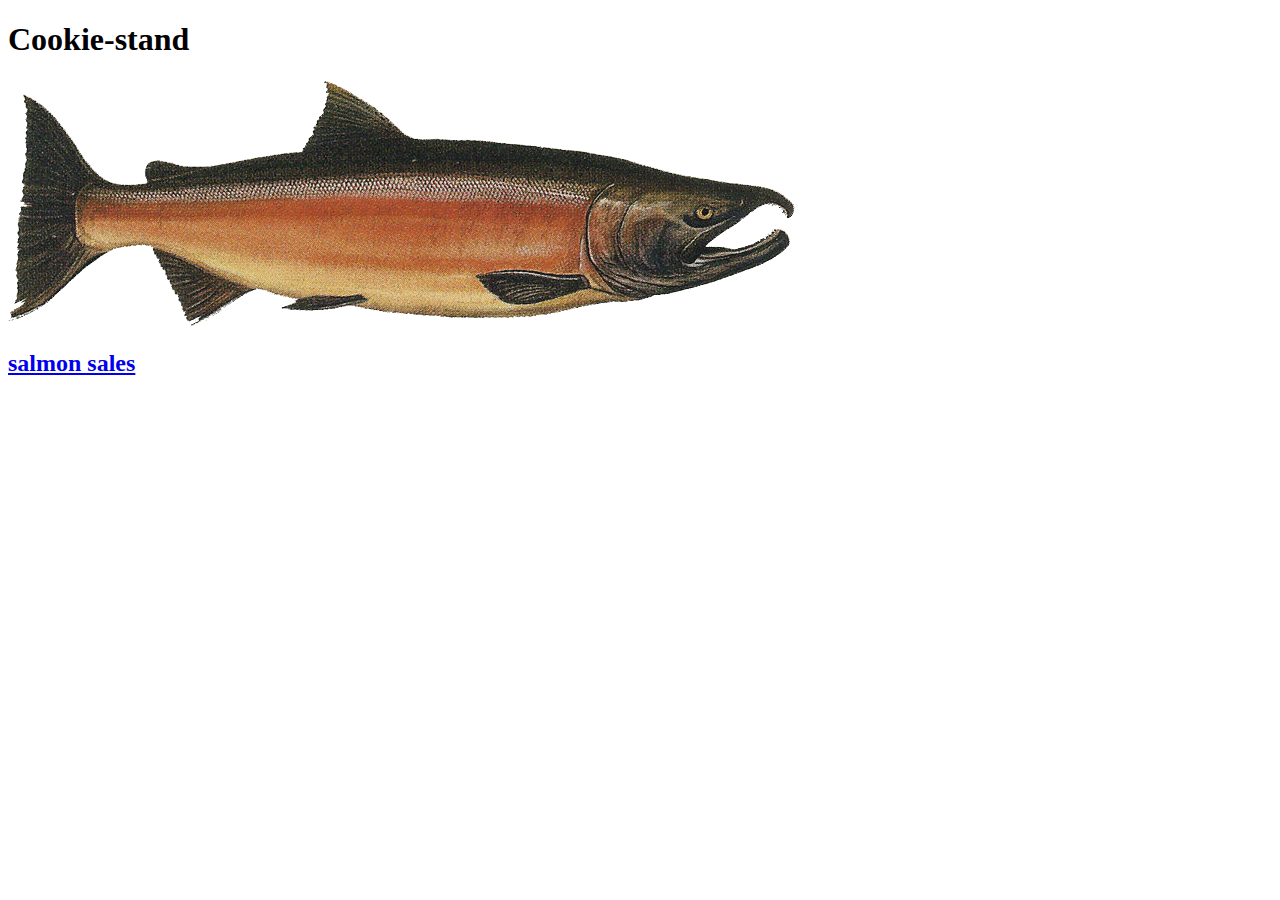
==== index.html @ 00a877bf "lab06" ====
<!DOCTYPE html>
<html>
<head>
   
    <title>LAB:06</title>
    <link rel="preconnect" href="https://fonts.gstatic.com">
    <link href="https://fonts.googleapis.com/css2?family=Roboto+Slab:wght@500&display=swap" rel="stylesheet">
    <link rel="preconnect" href="https://fonts.gstatic.com">
    <link href="https://fonts.googleapis.com/css2?family=Zilla+Slab+Highlight&display=swap" rel="stylesheet">
    <link rel="style sheet" href="./css/style.css">
    <link rel="style sheet" href="./css/reset.css">
</head>
<body>
    <header>
        <h1>Cookie-stand</h1>
    </header>
    <main>
        <img src="./ img/salmon.png" alt="salmon"/>
        <h2><a href="./sales.html">salmon sales</a></h2>
    </main>
    <script src="./js/app.js"></script>
</body>
</html>
---- css/style.css ----
body {
  font-family: 'Roboto Slab', serif;
  font-family: 'Zilla Slab Highlight', cursive;
}
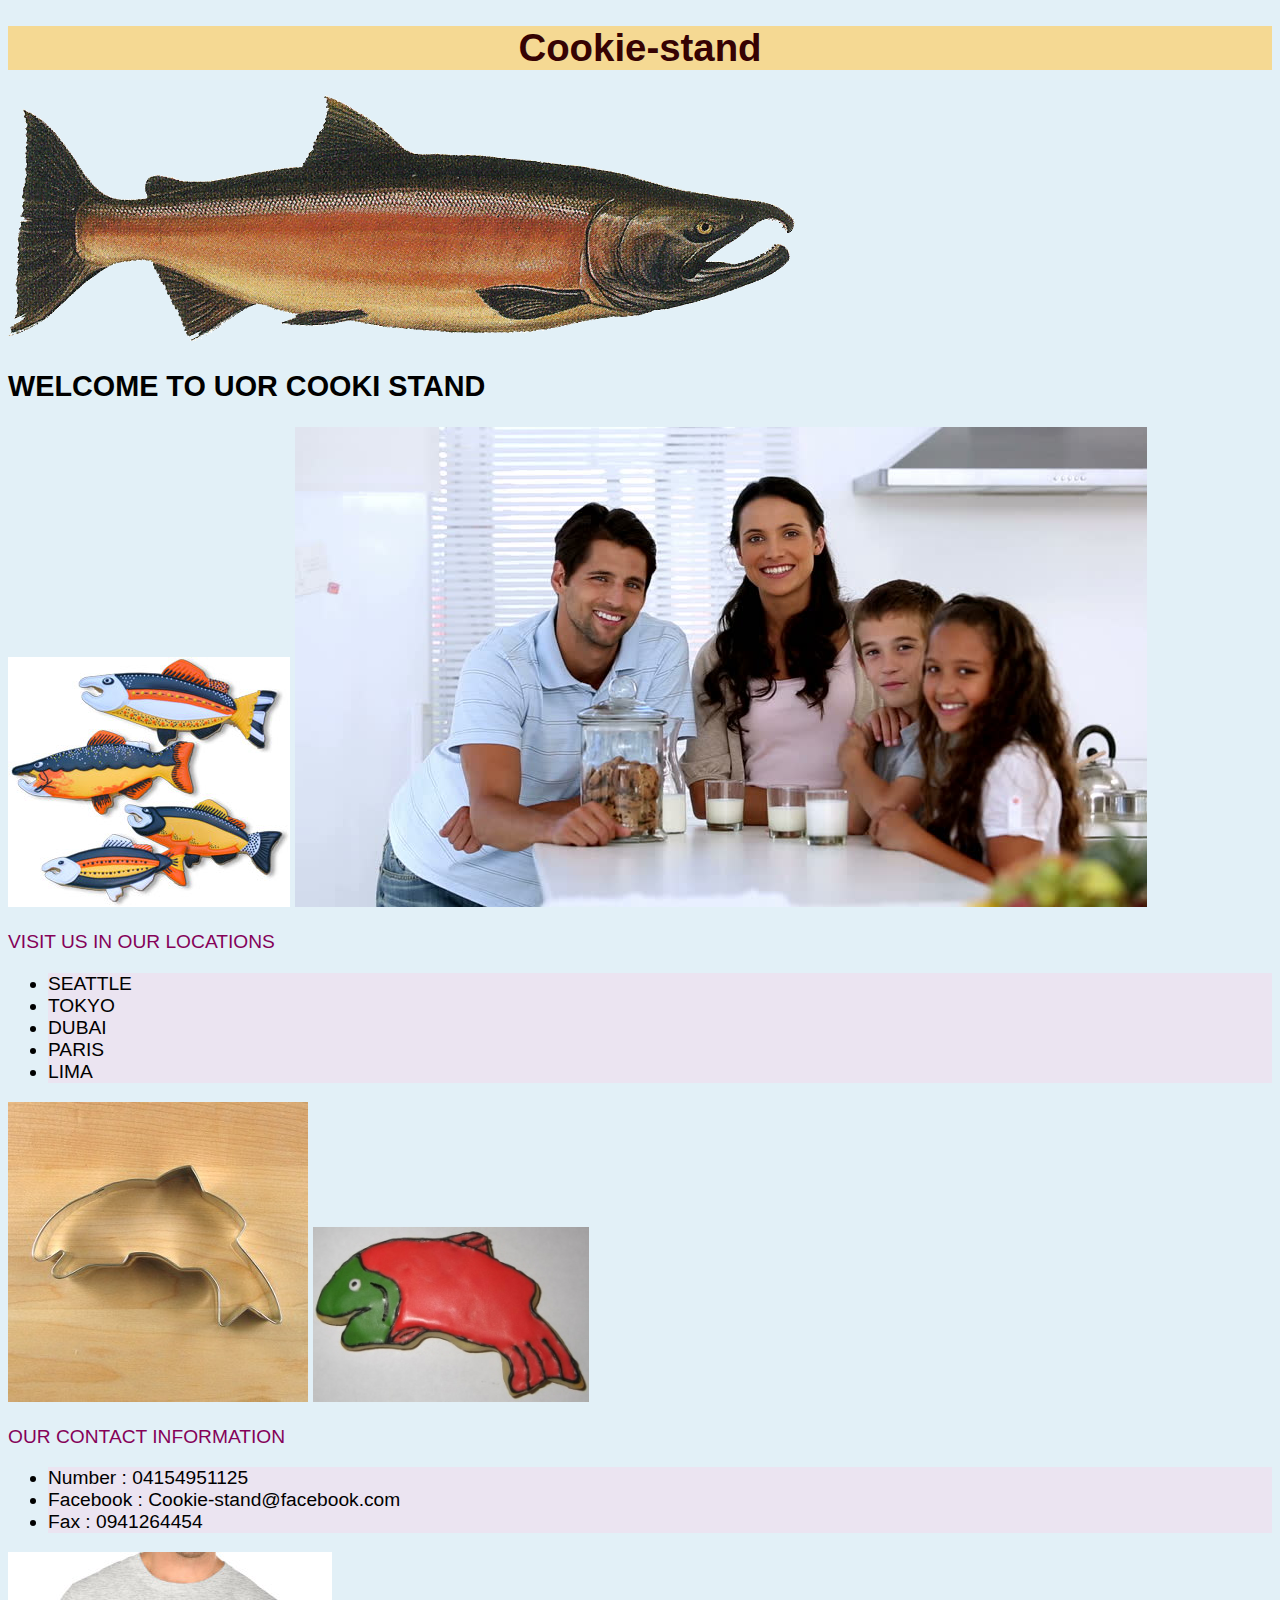
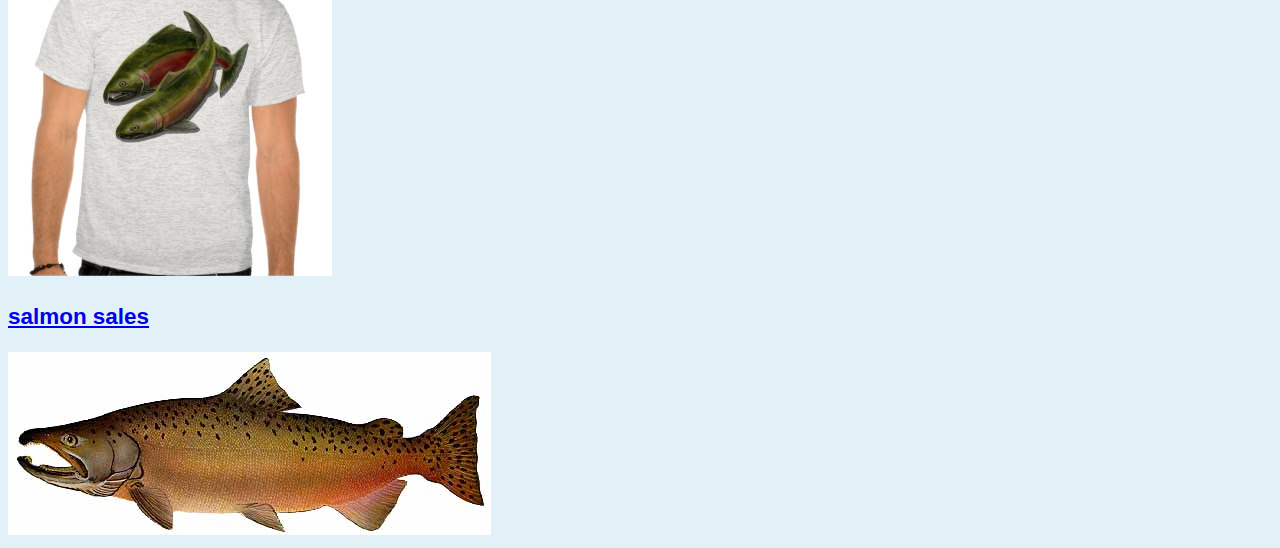
==== commit 36bd9bfc: "css" ====
--- a/index.html
+++ b/index.html
@@ -2,22 +2,37 @@
 <html>
 <head>
    
-    <title>LAB:06</title>
-    <link rel="preconnect" href="https://fonts.gstatic.com">
-    <link href="https://fonts.googleapis.com/css2?family=Roboto+Slab:wght@500&display=swap" rel="stylesheet">
-    <link rel="preconnect" href="https://fonts.gstatic.com">
-    <link href="https://fonts.googleapis.com/css2?family=Zilla+Slab+Highlight&display=swap" rel="stylesheet">
-    <link rel="style sheet" href="./css/style.css">
-    <link rel="style sheet" href="./css/reset.css">
-</head>
+    <title>Cookies</title>
+    <link rel="styleSheet" href="./css/style.css">
 <body>
     <header>
         <h1>Cookie-stand</h1>
     </header>
     <main>
         <img src="./ img/salmon.png" alt="salmon"/>
-        <h2><a href="./sales.html">salmon sales</a></h2>
+        <h2>WELCOME TO UOR COOKI STAND</h2>
+        <img src="./ img/fish.jpg" alt="fish"/>
+        <img src="./ img/family.jpg" alt="family"/>
+        <p>VISIT US IN OUR LOCATIONS</p>
+        <ul>
+            <li>SEATTLE</li>
+            <li>TOKYO</li>
+            <li>DUBAI</li>
+            <li>PARIS</li>
+            <li>LIMA</li>
+        </ul>
+        <img src="./ img/cutter.jpeg" alt="cutter"/>
+        <img src="./ img/frosted-cookie.jpg" alt="cookie"/>
+        <p>OUR CONTACT INFORMATION</p>
+        <ul>
+            <li>Number : 04154951125</li>
+            <li>Facebook : Cookie-stand@facebook.com</li>
+            <li>Fax : 0941264454</li>
+        </ul>
+        <img src="./ img/shirt.jpg" alt="shirt"/>
+        <h3><a href="./sales.html">salmon sales</a></h3>
+        <img src="./ img/chinook.jpg" alt="chinook"/>
     </main>
     <script src="./js/app.js"></script>
 </body>
-</html>+</html>
--- a/css/style.css
+++ b/css/style.css
@@ -1,4 +1,19 @@
-body {
-  font-family: 'Roboto Slab', serif;
-  font-family: 'Zilla Slab Highlight', cursive;
+
+body{
+  background-color: rgb(226, 240, 247);
+  font-family: Arial, Helvetica, sans-serif;
+  font-size: larger;
 }
+h1{
+  background-color: rgb(245, 217, 147);
+  text-align: center;
+  color: rgb(54, 3, 3);
+}
+li{
+  background-color: rgb(235, 228, 241);
+}
+p{
+  color: rgb(133, 2, 89);
+}
+
+
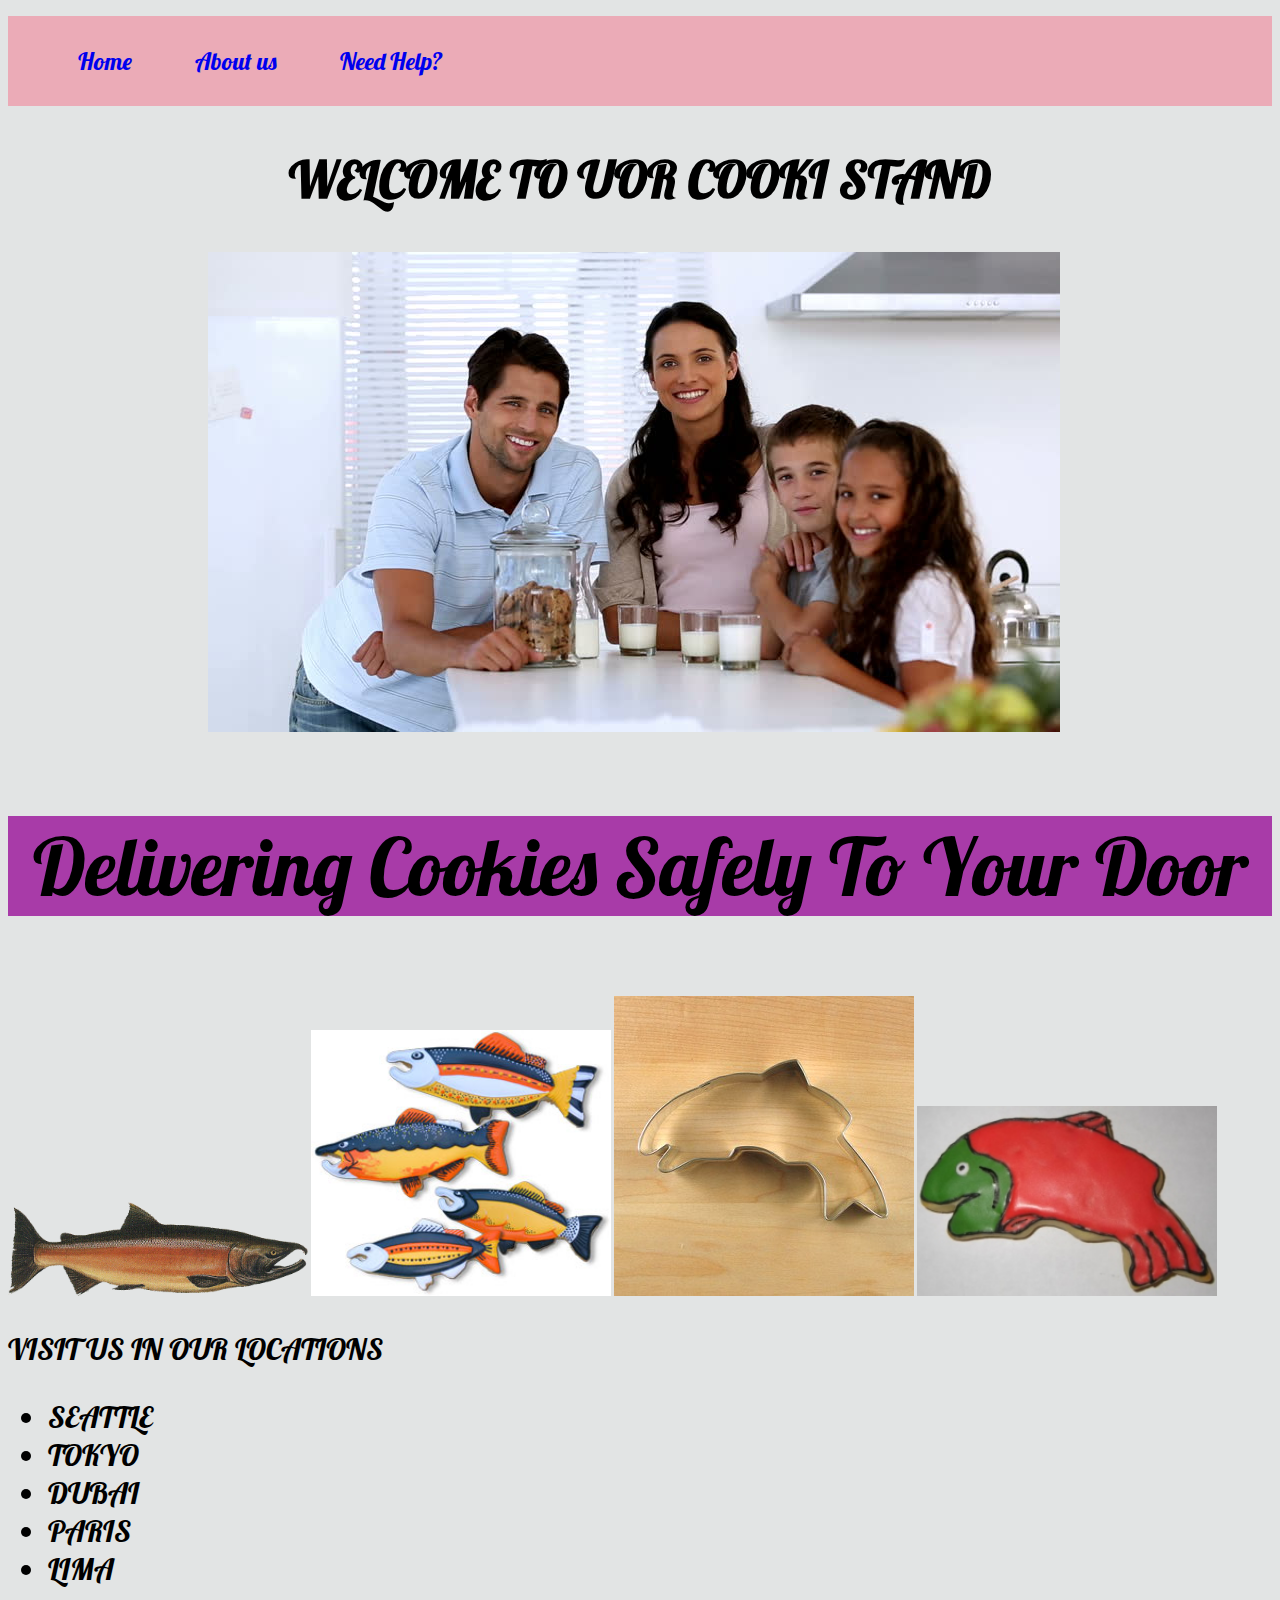
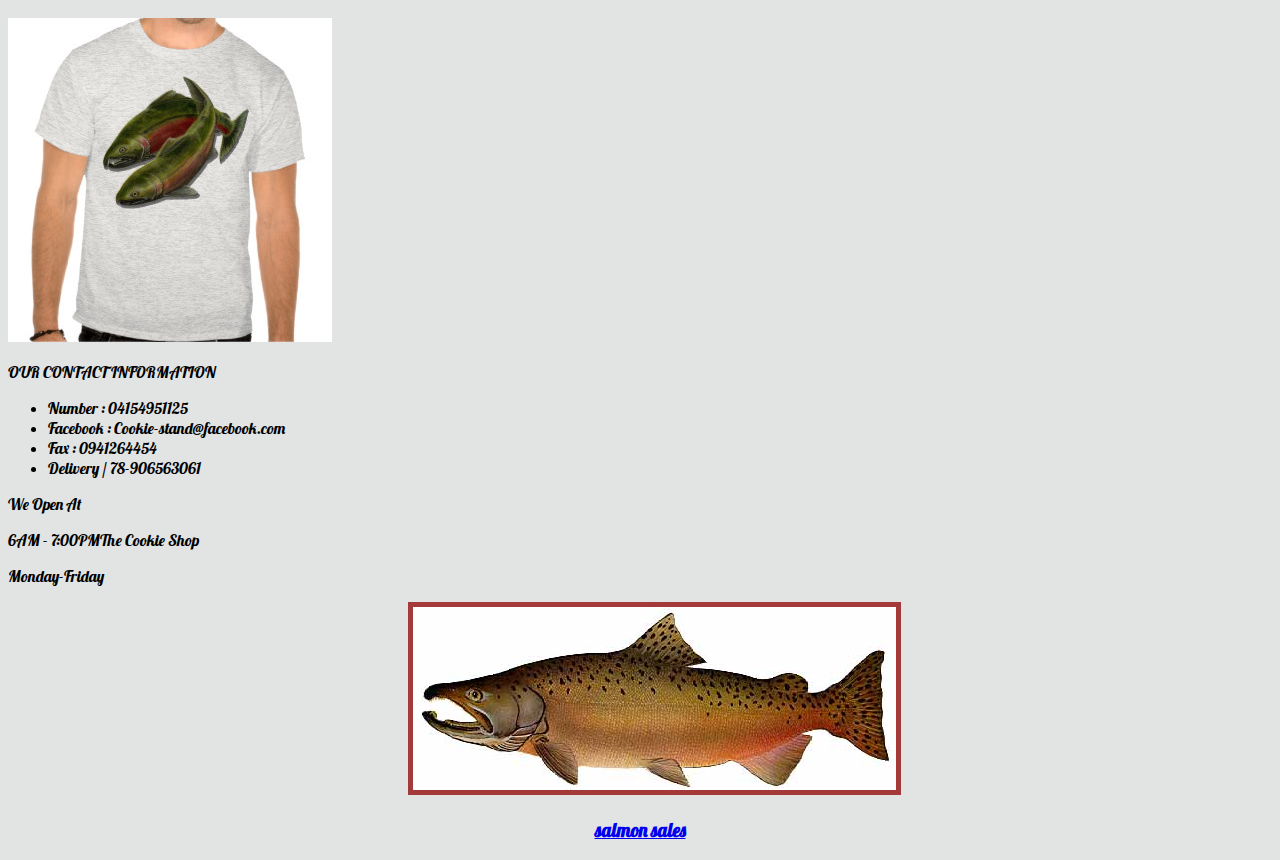
==== commit 90e3214d: "lab10b" ====
--- a/index.html
+++ b/index.html
@@ -3,16 +3,28 @@
 <head>
    
     <title>Cookies</title>
+    <link rel="preconnect" href="https://fonts.gstatic.com">
+<link href="https://fonts.googleapis.com/css2?family=Lobster&display=swap" rel="stylesheet">
     <link rel="styleSheet" href="./css/style.css">
 <body>
     <header>
-        <h1>Cookie-stand</h1>
+        <nav>
+            <ul>
+                <li><a href="/">Home </a></li>
+                <li><a href="/">About us </a></li>
+                <li><a href="/">Need Help?</a></li>
+            </ul>
+        </nav>
     </header>
     <main>
-        <img src="./ img/salmon.png" alt="salmon"/>
         <h2>WELCOME TO UOR COOKI STAND</h2>
-        <img src="./ img/fish.jpg" alt="fish"/>
-        <img src="./ img/family.jpg" alt="family"/>
+        <img id="myp"src="./ img/family.jpg" alt="family"/>
+        <p id="door">Delivering Cookies Safely To Your Door</p>
+        <img class="img2" src="./ img/salmon.png" alt="salmon"/>
+        <img class="img2" src="./ img/fish.jpg" alt="fish"/>
+        <img class="img2" src="./ img/cutter.jpeg" alt="cutter"/>
+        <img class="img2" src="./ img/frosted-cookie.jpg" alt="cookie"/>
+        <div id="big">
         <p>VISIT US IN OUR LOCATIONS</p>
         <ul>
             <li>SEATTLE</li>
@@ -21,17 +33,22 @@
             <li>PARIS</li>
             <li>LIMA</li>
         </ul>
-        <img src="./ img/cutter.jpeg" alt="cutter"/>
-        <img src="./ img/frosted-cookie.jpg" alt="cookie"/>
+    </div>
+      <img src="./ img/shirt.jpg" alt="shirt"/>
         <p>OUR CONTACT INFORMATION</p>
         <ul>
             <li>Number : 04154951125</li>
             <li>Facebook : Cookie-stand@facebook.com</li>
             <li>Fax : 0941264454</li>
+            <li>Delivery  /  78-906563061</li>
         </ul>
-        <img src="./ img/shirt.jpg" alt="shirt"/>
+           <p>We Open At</p>
+           <p> 6AM - 7:00PMThe Cookie Shop</p> 
+           <p>Monday-Friday</p>
+        
+
+           <img id="last" src="./ img/chinook.jpg" alt="chinook"/>
         <h3><a href="./sales.html">salmon sales</a></h3>
-        <img src="./ img/chinook.jpg" alt="chinook"/>
     </main>
     <script src="./js/app.js"></script>
 </body>
--- a/css/style.css
+++ b/css/style.css
@@ -1,19 +1,52 @@
+*{
+    font-family: 'Lobster', cursive;
+}
+header{
+    background-color: rgb(235, 171, 183);
+}
+header nav ul li {
+display: inline-block;
+ padding: 30px;
+ font-size: x-large;
+}
+header nav ul li a {
+    text-decoration: none;
+      }
+h2{
+    font-size: 50px;
+    text-align: center;
+}
+#myp{
+padding-left: 200px;
+padding-right: 200px;
+}
+.img2{
+    width: 300px;
+}
+#door{
+    background-color: rgb(168, 59, 168);
+    font-size: 80px;
+    text-align: center;
+}
+#big{
+font-size: 30px;
+}
+body{
+    background-color: rgb(226, 228, 228);
+}
 
-body{
-  background-color: rgb(226, 240, 247);
-  font-family: Arial, Helvetica, sans-serif;
-  font-size: larger;
+h3{
+    text-align: center;
 }
-h1{
-  background-color: rgb(245, 217, 147);
-  text-align: center;
-  color: rgb(54, 3, 3);
-}
-li{
-  background-color: rgb(235, 228, 241);
-}
-p{
-  color: rgb(133, 2, 89);
+#last{
+    /*padding-left: 400px;*/
+    margin-left: 400px;
+    border: rgb(163, 57, 57);
+    border-width: 5px;
+    border-style: solid;
+
 }
 
 
+
+
